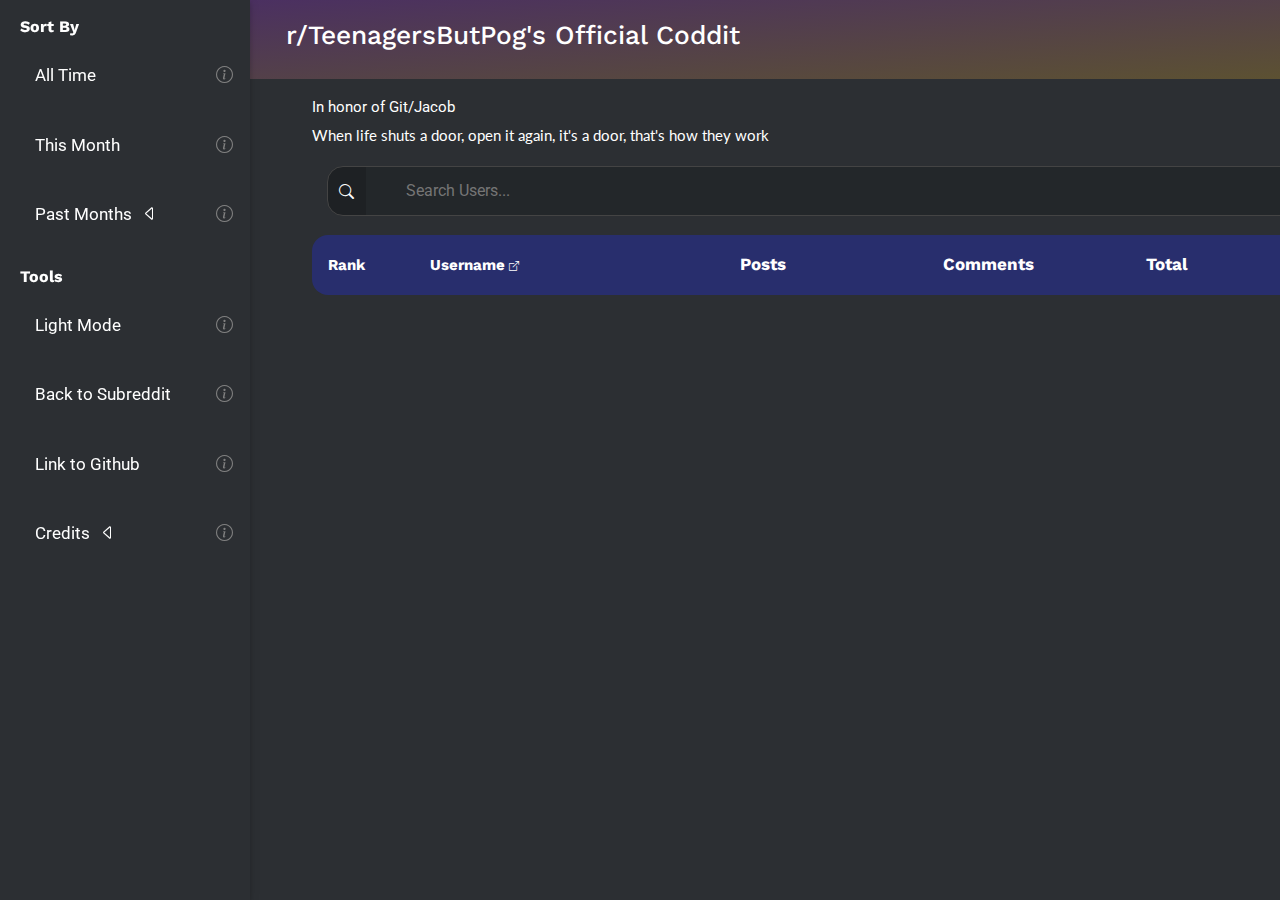
==== index.html @ 58b251c5 "Fixed search (hopefully)" ====
<!DOCTYPE html>
<html lang="en">

	<head>
		<!-- defines/initializes a bunch of nececary things -->
		<meta charset="utf-8">
		<meta name="viewport" content="width=device-width, initial-scale=1.0">
		<title>Tbp Coddit</title>
		<meta name="viewport" content="width=device-width, initial-scale=1">
		<link rel="icon" type="image/png" href="https://cdn.discordapp.com/attachments/742845528806522903/905083099505913886/communityIcon_tl264bd22xw71.png"/>
		<link rel="stylesheet" href="https://www.w3schools.com/w3css/4/w3.css">
		<link href="https://cdn.jsdelivr.net/npm/bootstrap@5.1.1/dist/css/bootstrap.min.css" rel="stylesheet">
		<link rel="stylesheet" href="https://cdnjs.cloudflare.com/ajax/libs/font-awesome/4.7.0/css/font-awesome.min.css">
		<link rel="stylesheet" href="https://cdn.jsdelivr.net/npm/bootstrap-icons@1.7.2/font/bootstrap-icons.css">
		<script src="https://cdn.jsdelivr.net/npm/bootstrap@5.1.1/dist/js/bootstrap.bundle.min.js"></script>
		<link rel="stylesheet" href="style.css">
		<script type="text/javascript" src="https://code.jquery.com/jquery-3.5.1.js"></script>
		<script type="text/javascript" src="script.js"></script>
		<link rel="preconnect" href="https://fonts.googleapis.com">
		<link rel="preconnect" href="https://fonts.gstatic.com" crossorigin>
		<link href="https://fonts.googleapis.com/css2?family=Work+Sans:wght@300&display=swap" rel="stylesheet">
		<link href="https://fonts.googleapis.com/css2?family=Roboto:wght@300&display=swap" rel="stylesheet">
		<link href="https://fonts.googleapis.com/css2?family=Lato:wght@300&display=swap" rel="stylesheet">
	</head>

	<body onload="start();">
		<!-- scroll to top button -->
		<button onclick="load(topFunction())" class="rounded-circle" id="backToTop" title="Go to top"><i class="bi bi-arrow-up"></i></button>
		<!-- navigation sidebar -->
		<div class="tab w3-sidebar w3-bar-block w3-collapse w3-card w3-animate-left" style="width:250px;" id="mySidebar">
			<button class="w3-bar-item w3-large w3-hide-large" id="closeBtn" onclick="w3_close()">Close &times;</button>
			<ul style="list-style-type:none;padding:0;margin:0;" id="menu">

				<!-- lists different datasets -->
				<li id="listheader"> <b>Sort By</b></li>
				<li>
					<!--for all time-->
					<button class="tablinks" onclick="load(getpage(page='all-time',n));">
						All Time
						<i style="color:grey;float:right;margin-right:1px" class="bi bi-info-circle" data-bs-toggle="tooltip" data-bs-placement="right" title="Data for all time"></i>
					</button>
				</li>
				<li>
					<!--for this month-->
					<button class="tablinks" onclick="load(getpage(page='data',n));">
						This Month
						<i style="color:grey;float:right;margin-right:1px" class="bi bi-info-circle" data-bs-toggle="tooltip" data-bs-placement="right" title="Data for the current month"></i>
					</button>
				</li>
				<li>
					<!--dropdown of older months-->
					<button class="tablinks" data-bs-toggle="collapse" data-bs-target="#olderSorts" id="OldData">
						Past Months
						<i style="color:grey;float:right;margin-right:1px" class="bi bi-info-circle" data-bs-toggle="tooltip" data-bs-placement="right" title="Data from previous months"></i>
						<i style="margin-left:5px;display:inline-block;" class="bi bi-caret-left"></i>
					</button>
				</li>
				
				<!-- lists data from older months -->
				<div id="olderSorts" class="collapse">
					<li>
						<!--for October 2021-->
						<button id="months" class="tablinks" onclick="load(getpage(page='October2021',n));">
							October 2021
							<i style="color:grey;float:right;margin-right:1px" class="bi bi-info-circle" data-bs-toggle="tooltip" data-bs-placement="right" title="Data from October 2021"></i>
						</button>
					</li>
					<li>
						<!--for November 2021-->
						<button id="months" class="tablinks" onclick="load(getpage(page='November2021',n));">
							November 2021
							<i style="color:grey;float:right;margin-right:1px" class="bi bi-info-circle" data-bs-toggle="tooltip" data-bs-placement="right" title="Due to technical problems data for November 2021 is inaccurate"></i>
						</button>
					</li>
					<li>
						<!--for December 2021-->
						<button id="months" class="tablinks" onclick="load(getpage(page='December2021',n));">
							December 2021
							<i style="color:grey;float:right;margin-right:1px" class="bi bi-info-circle" data-bs-toggle="tooltip" data-bs-placement="right" title="Due to technical problems data for December 2021 is inaccurate"></i>
						</button>
					</li>
					<li>
						<!--January 2022-->
						<button id="months" class="tablinks" onclick="load(getpage(page='January2022',n));">
							January 2022
							<i style="color:grey;float:right;margin-right:1px" class="bi bi-info-circle" data-bs-toggle="tooltip" data-bs-placement="right" title="Data from January 2022"></i>
						</button>
					</li>
					<li>
						<!--for February 2022-->
						<button id="months" class="tablinks" onclick="load(getpage(page='February2022',n));">
							February 2022
							<i style="color:grey;float:right;margin-right:1px" class="bi bi-info-circle" data-bs-toggle="tooltip" data-bs-placement="right" title="Data from February 2022"></i>
						</button>
					</li>
					<li>
						<!--for March 2022-->
						<button id="months" class="tablinks" onclick="load(getpage(page='March2022',n));">
							March 2022
							<i style="color:grey;float:right;margin-right:1px" class="bi bi-info-circle" data-bs-toggle="tooltip" data-bs-placement="right" title="Data from March 2022"></i>
						</button>
					</li>
					<li>
						<!--for April 2022-->
						<button id="months" class="tablinks" onclick="load(getpage(page='April2022',n));">
							April 2022
							<i style="color:grey;float:right;margin-right:1px" class="bi bi-info-circle" data-bs-toggle="tooltip" data-bs-placement="right" title="Data from April 2022"></i>
						</button>
					</li>
					<li>
						<!--for May 2022-->
						<button id="months" class="tablinks" onclick="load(getpage(page='May2022',n));">
							May 2022
							<i style="color:grey;float:right;margin-right:1px" class="bi bi-info-circle" data-bs-toggle="tooltip" data-bs-placement="right" title="Data from May 2022"></i>
						</button>
					</li>
					<li>
						<!--for June 2022-->
						<button id="months" class="tablinks" onclick="load(getpage(page='June2022',n));">
							June 2022
							<i style="color:grey;float:right;margin-right:1px" class="bi bi-info-circle" data-bs-toggle="tooltip" data-bs-placement="right" title="Data from June 2022"></i>
						</button>
					</li>
					<li>
						<!--for July 2022-->
						<button id="months" class="tablinks" onclick="load(getpage(page='July2022',n));">
							July 2022
							<i style="color:grey;float:right;margin-right:1px" class="bi bi-info-circle" data-bs-toggle="tooltip" data-bs-placement="right" title="Due to Isbo being stupid, this includes data from some of August 2022 as well"></i>
						</button>
					</li>
					<li>
						<!--for October 2022-->
						<button id="months" class="tablinks" onclick="load(getpage(page='October2022',n));">
							October 2022
							<i style="color:grey;float:right;margin-right:1px" class="bi bi-info-circle" data-bs-toggle="tooltip" data-bs-placement="right" title="Data from October 2022"></i>
						</button>
					</li>
					<li>
						<!--for November 2022-->
						<button id="months" class="tablinks" onclick="load(getpage(page='November2022',n));">
							November 2022
							<i style="color:grey;float:right;margin-right:1px" class="bi bi-info-circle" data-bs-toggle="tooltip" data-bs-placement="right" title="Data from November 2022"></i>
						</button>
					</li>
				</div>

				<!-- lists usefull buttons/links -->
				<li id="listheader"><b>Tools</b></i></li>
				<li>
					<!--for toggling light mode or dark mode-->
					<button class="tablinks" onclick="load(darkmode());w3_close()">
						<span id="theme">Light Mode</span>
						<i style="color:grey;float:right;margin-right:1px" class="bi bi-info-circle" data-bs-toggle="tooltip" data-bs-placement="right" title="Toggles light mode or dark mode"></i>
					</button>
				</li>
				<li>
					<!--link back to r/teenagersbutpog-->
					<a class="tablinks" href="https://www.reddit.com/r/teenagersbutpog" style="text-decoration: none;">
						Back to Subreddit
						<i style="color:grey;float:right;margin-right:1px" class="bi bi-info-circle" data-bs-toggle="tooltip" data-bs-placement="right" title="r/TeenagersButPog"></i>
					</a>
				</li>
				<li>
					<!--link to the github-->
					<a class="tablinks" href="https://github.com/Isbo2000/Coddit" style="text-decoration: none;">
						Link to Github
						<i style="color:grey;float:right;margin-right:1px" class="bi bi-info-circle" data-bs-toggle="tooltip" data-bs-placement="right" title="Isbo2000 ~ Coddit"></i>
					</a>
				</li>
				<li>
					<!--dropdown of credits-->
					<button class="tablinks" data-bs-toggle="collapse" data-bs-target="#creditlist" id="credits">
						Credits
						<i style="color:grey;float:right;margin-right:1px" class="bi bi-info-circle" data-bs-toggle="tooltip" data-bs-placement="right" title="because crediting people is nice"></i>
						<i style="margin-left:5px;display:inline-block;" class="bi bi-caret-left"></i>
					</button>
				</li>

				<!-- lists creddits for main contributors and whatnot -->
				<div id="creditlist" class="collapse">
					<li>
						<!--Git/Jacob-->
						<a id="credit" class="tablinks" href="https://www.reddit.com/user/git-commit-die/" style="text-decoration: none;">
							Git/Jacob
							<i style="color:grey;float:right;margin-right:1px" class="bi bi-info-circle" data-bs-toggle="tooltip" data-bs-placement="right" title="Made the original coddit and basically started the whole thing"></i>
						</a>
					</li>
					<li>
						<!--abe-->
						<a id="credit" class="tablinks" href="https://www.reddit.com/user/-i-hate-this-place-/" style="text-decoration: none;">
							Abe
							<i style="color:grey;float:right;margin-right:1px" class="bi bi-info-circle" data-bs-toggle="tooltip" data-bs-placement="right" title="Remade coddit based off of Git/Jacob's original one"></i>
						</a>
					</li>
					<li>
						<!--dimi-->
						<a id="credit" class="tablinks" href="https://www.reddit.com/user/Dimittrikov1995/" style="text-decoration: none;">
							Dimittrikov
							<i style="color:grey;float:right;margin-right:1px" class="bi bi-info-circle" data-bs-toggle="tooltip" data-bs-placement="right" title="Took over from Abe and developed most of the current one"></i>
						</a>
					</li>
					<li>
						<!--daniel-->
						<a id="credit" class="tablinks" href="https://www.reddit.com/user/Daniel_R013/" style="text-decoration: none;">
							Daniel_R013
							<i style="color:grey;float:right;margin-right:1px" class="bi bi-info-circle" data-bs-toggle="tooltip" data-bs-placement="right" title="Developed most of the current look"></i>
						</a>
					</li>
					<li>
						<!--isbo-->
						<a id="credit" class="tablinks" href="https://www.reddit.com/user/Isbo2000/" style="text-decoration: none;">
							Isbo2000
							<i style="color:grey;float:right;margin-right:1px" class="bi bi-info-circle" data-bs-toggle="tooltip" data-bs-placement="right" title="Currently maintaining and hosting it"></i>
						</a>
					</li>
				</div>

			</ul>
		</div>

		<!-- main part of page -->
		<div id="main">

			<!-- title bar -->
			<div class="w3-main" style="margin-left:250px;" id="title">
				<div id="titleteal">
					<!-- displays open navigation sidebar button on smaller screens -->
					<button id="openNav" class=" w3-xlarge w3-hide-large" onclick="w3_open()"><i class="bi bi-list"></i></button>
					<!-- displays short or long title depending on screen size-->
					<div class="w3-container" id="dropdownandtitle">
						<h1 class="w3-animate-top" id="longTitle">r/TeenagersButPog's Official Coddit</h1>
						<h1 class="w3-animate-top" id="shortTitle">r/tbp's Official Coddit</h1>
					</div>
				</div>
				<!-- displays current month and sort method -->
				<p id="disp-p-s" style="margin:5px;"></p>
			</div>

			<!-- data table -->
			<div class="tabcontent">
				<table id="user_data">
					<tr>
						<!-- splash text -->
						<p id="git" >In honor of Git/Jacob</p>
						<p id="help" ></p>
						<!-- search bar -->
						<td colspan="5">
							<div class="input-group" id="group">
								<div onclick="entsearch()" id="searchIcon" class="text-center"><i class="bi bi-search"></i></div>
								<input type="text" id="searchtable" placeholder="Search Users..." title="Type a user">
							</div>
						</td>
					</tr>
					<!-- table headers -->
					<tr>
						<th id="ltheader" style="width: 10%">Rank</th>
						<th style="width: 30%"><a id="tbhd" href="https://www.reddit.com/users/">Username <i class="extlink bi bi-box-arrow-up-right" id="out"></i></a></th>
						<th style="width: 20%"><button onclick="load(sortpage(n=1));" id="sort">Posts</button></a></th>
						<th style="width: 20%"><button onclick="load(sortpage(n=2));" id="sort">Comments</button></a></th>
						<th id="rtheader" style="width: 20%"><button onclick="load(sortpage(n=0));" id="sort">Total</button></a></th>
					</tr>
				</table>
			</div>
			<!-- displays when there are no results from search -->
			<p id="NoResults">Whoops, Doesn't look like anyone goes by that name ):<br>Try again!<br><small>psst! check your spelling...</small></p>
		</div>

	</body>
</html>
---- style.css ----
body {
	transition: all 0.2s ease;
	background-color: #2C2F33;
	color: white;
	font-family: "Roboto";
	cursor: progress;
}

#help {
	font-family: "Lato";
}

::selection {
    background-color: rgb(147, 184, 231, 0.5);
    color: #fff;
}

/*** Mozilla based browsers ***/
::-moz-selection {
    background-color: rgb(147, 184, 231, 0.5);
    color: #fff;
}

/***For Other Browsers ***/
::-o-selection {
    background-color: rgb(147, 184, 231, 0.5);
    color: #fff;
}

::-ms-selection {
    background-color: rgb(147, 184, 231, 0.5);
    color: #fff;
}

/*** For Webkit ***/
::-webkit-selection {
    background-color: rgba(147, 183, 231, 0.5);
    color: #fff;
}

#NoResults {
	display:none;
}

h1 {
	font:bold;
	font-size:175%;
}

table {
	margin-left: 250px;
	width:100%;

	/* The original background color of the table, directly below, is the new background color. Uncomment what's below and follow the next comment to revert.*/
	/* background-color: #7db6fe; */

	color: white;
	align-tracks: center;

	/* This is the border. It looks more sleek and modern without a border. If you want to revert, uncomment the line below, and comment out or delete the border: none; line */
	/* border: 1px solid black */

	border: none;

}

h1, #listheader {
	font-family: "Work Sans";
}

#NoResults {
	margin-left: 300px;
	margin-top: 3%;
	width:100%;

	color: white;
	align-tracks: center;

	border: none;
	font-size: larger;
}
table a {
    text-decoration: none;
    color: white;
	cursor: progress;
}

table a:hover {
    color: rgb(93, 93, 255);
}

.extlink {
	font-size: x-small;
}

tr:hover {
	background-color: #1e2124;
}

table tr:nth-child(1):hover {
	background-color:transparent;
}
table tr:nth-child(2):hover {
	background-color:transparent;
}

/**/
table #sort:hover {color: rgb(93, 93, 255);}
#sort {
	display: block;
	background-color: transparent;
	color: white;
	border: none;
	outline: none;
	text-align: left;
	cursor: progress;
	font-size: 17px;
	transition: all 0.3s ease;
}
.dark-mode #sort {
	color: black;
	border-right: none;
}
/**/

/* This is an HTML element added by the addition of the Bootstrap 5 CDN framework for the front end, go to the HTML page to revert. */
small {
	color: grey;
}

th, td {

	border: none;
	padding: 10px 7px 7px 10px;
}

td {
	padding-left: 15px;
}

th {
	padding: 16px;
	background-color:#232ea780;
	color:white;
	font-family: "Work Sans";
}

#ltheader {
	border-bottom-left-radius: 16px;
	border-top-left-radius: 16px;
}

#rtheader {
	border-bottom-right-radius: 16px;
	border-top-right-radius: 16px;
}

table {
	margin-left: 300px;
}

#tbhd {
	cursor: progress;
}

/* All below this comment is new references to new objects in the HTML file */
/* To revert, delete everything below */

.dropdown {
	width: 10%;
	float:right;
}

#listheader {
	margin-left: 5px;
	padding: 2px;
	font-size:medium;
}

#user_data {
	width: 90%;
}

/***/

#OldMonths[aria-expanded=true] .bi-caret-left {
	transition: .3s transform ease-in-out;
	transform: rotate(-90deg);
}

#months {
	padding-left: 60px;
}

#OldYears[aria-expanded=true] .bi-caret-left {
	transition: .3s transform ease-in-out;
	transform: rotate(-90deg);
}

#years {
	padding-left: 60px;
}

#credits[aria-expanded=true] .bi-caret-left {
	transition: .3s transform ease-in-out;
	transform: rotate(-90deg);
}

#credit {
	padding-left: 60px;
}

.tab {
	float: left;
	width: 20%;
	transition: all 0.3s ease;
	background-color: #2C2F33;
	color: white;
}

.tab button {
	display: block;
	background-color: inherit;
	color: white;
	padding: 22px 16px;
	width: 100%;
	border: none;
	outline: none;
	text-align: left;
	cursor: progress;
	font-size: 17px;
	transition: all 0.3s ease;
	padding-left: 35px;
}

.tab a {
	display: block;
	background-color: inherit;
	color: white;
	padding: 22px 16px;
	width: 100%;
	border: none;
	outline: none;
	text-align: left;
	cursor: progress;
	font-size: 17px;
	transition: all 0.3s ease;
	padding-left: 35px;
}

.tab button:hover {
	background-color: #23272A;
	transition: all 0.3s ease;
}

.tab a:hover {
	background-color: #23272A;
	transition: all 0.3s ease;
}

.tab button.active {
	background-color: rgb(212, 212, 212);
	transition: all 0.3s ease;
}

.tabcontent {
	float: left;
	padding: 12px;
	width: 90%;
	height: 100%;
	transition: all 0.3s ease;
}

#help {
	margin-left: 300px;
	width:70%;
	margin-top:5px;
	float:left;
	margin-bottom:5px;
}

#git {
	margin-left: 300px;
	width:70%;
	margin-top:0px;
	float:left;
	margin-bottom:0px;
}

.panel {
	padding: 0 18px;
	display: none;
	background-color: white;
	overflow: hidden;
}

#searchtable {
	margin-top: 5px;
	width: 96%;
	font-size: 16px;
	padding: 12px 20px 12px 40px;
	margin-bottom: 12px;
	outline: none;
	border-bottom-right-radius: 16px;
	border-top-right-radius: 16px;
	border: 1px solid rgb(68, 68, 68);
	border-left: none;
	color: white;
	transition: all 0.5s ease;
	background-color: #23272A;
	cursor: progress;
}

#searchtable:focus {
	border: 1px solid #5865F2;
	border-left: none;
	outline: none;
	box-shadow: none;
}

#searchIcon {
	margin-top: 5px;
	padding: 14px 0px 0px 0px;
	height:50px;
	width:4%;
	background-color:#1e2124;
	border-bottom-left-radius: 16px;
	border-top-left-radius: 16px;
	transition: all 0.5s ease;
	border: 1px solid rgb(68, 68, 68);
	cursor: progress;
}

.dropdown-menu {
	background-color: #23272A;
	color: white;
}

.dropdown-menu a:hover {
	transition: all 0.3s ease;
}

#listheader {
	padding-left: 15px;
	padding-top: 15px;
}

#dropdownbtn {
	background-color: transparent;
	border: none;
	height: 100%;
	margin-left:10%;
}

#navigation {
	top:0;
	margin:0;
	position:sticky;
	display:none
}

#closebtn {
	display:none;
}

#titleteal {
	/* background-image: linear-gradient(to bottom right, rgb(160, 68, 235), rgb(153, 115, 1)); */
	background-image: linear-gradient(to bottom right, rgb(75, 48, 97), rgb(92, 81, 50));
	display: flex;
	padding:20px;
}

#dropdownandtitle {
	display: flex;
	flex: 1;
}

#openNav {
	background-color: transparent;
	border: none;
	padding: 5px;
}

#openNav:hover {
	background-color: #272a2e80;
}

#closeBtn {
	text-align:center;
	border:none;
	border-bottom:1px solid gray;
	padding: 5px;
}

#backToTop {
	display: none;
	position: fixed;
	bottom: 20px;
	right: 30px;
	z-index: 99;
	font-size: 18px;
	border: none;
	outline: none;
	background-color: rgb(214, 119, 119);
	color: white;
	cursor: pointer;
	padding: 15px;
	border-radius: 4px;
  }
  
#backToTop:hover {
	background-color: #555;
}

@media screen and (max-width: 991px) {
	body {
		margin: 0;
	}
	h2, h3, h4, h5, h6 {
		font-size: 3.5vw;
	}
	h1 {
		top: 20%;
	}
	.tab {
		display:none;
		font-size: 2.5vw;
		width:25%;
		height: 100%;
	}
	.tabcontent {
		margin-left: 10px;
		margin-right: 10px;
		font-size: 2.5vw;
		width: 80%;
	}
	#sort {
		margin-left: 10px;
		margin-right: 10px;
		font-size: 2.5vw;
		width: 80%;
	}
	#alltabcontent {
		width: 80%;
	}
	#closebtn {
		display:block;
		background-color: rgba(121, 32, 32, 0.5);
	}
	#closebtn:hover {
		background-color: rgba(78, 20, 20, 0.5);
	}
	#titleteal {
		padding-bottom: 5px;
		padding: 10px;
	}
	table {
		margin-left: 0;
	}
	#ltheader {
		margin-left: 10px;
	}
	#rtheader {
		margin-right: 10px;
	}
	#infodropdown {
		display: none;
	}
	#out {
		display: none;
	}
	#searchIcon {
		width:20%
	}
	#searchtable {
		width:80%
	}
	#NoResults {
		font-size: 3.5vw;
		margin-left: 0;
	}
	#help {
		float: left;
		margin-left: 5px;
	}
	#git {
		float: left;
		margin-left: 5px;
	}
}

#longTitle {
	display: inline;
 }

#shortTitle {
	display: none;
}

@media screen and (max-width: 555px) {
	#longTitle {
		display:none;
	}
	#shortTitle {
		display:inline;
	}
	.tabcontent {
		margin-left: 0px;
		width:70%;
	}
	th {
		padding-left:5px;
		padding-right:5px;
		width: 10%;
	}
	td {
		padding-left:5px;
		padding-right:0px;
		width:10%;
	}
	#user_data {
		width:60%;
	}
}

@media screen and (max-width: 1250px) {
	.tab {
		width:25%;
	}
	#searchIcon {
		width:10%
	}
	#searchtable {
		width:90%
	}
}

/*@media screen and (min-width: 991px) {
	.tab {
		display:none;
		width: 25%;
		height: 100%;
	}
	.tabcontent {
		margin-left:200px;
	}
	#titleteal {
		padding: 15px;
	}
}*/

/********************/
.load {
	cursor: default;
}
.load .main {
	cursor: default;
}
.load table a {
	cursor: pointer;
}
.load #sort {
	cursor: pointer;
}
.load #tbhd {
	cursor: pointer;
}
.load .tab button {
	cursor: pointer;
}
.load .tab a {
	cursor: pointer;
}
.load #backtotop {
	cursor: pointer;
}
.load #searchtable {
	cursor: text;
}
.load #searchIcon {
	cursor: pointer;
}
.load .tabcontent {
	cursor: default;
}

/********************/
.dark-mode {
	background-color: white;
	color: black;
	transition: all 0.3s ease;
}

.dark-mode .dropdown-menu {
	background-color: white;
	color: black;
}

.dark-mode .dropdown-menu a {
	color: black;
}

.dark-mode .dropdown-menu a:hover {
	background-color: #ccc;
	transition: all 0.3s ease;
}

.dark-mode .tab {
	background-color: #f1f1f1;
	color: black;
	border-right: none;
}

.dark-mode .tab button {
	color: black;
}

.dark-mode .tab button:hover {
	background-color: #ddd;
	color: black;
}

.dark-mode .tab a {
	color: black;
}

.dark-mode .tab a:hover {
	background-color: #ddd;
	color: black;
}

.dark-mode .tab button.active {
	background-color: #ccc;
	color: black;
}

.dark-mode th {
	color: black;
}

.dark-mode tr:hover {
	background-color: #d6e0ee;
}

.dark-mode td {
	color: black;
}

.dark-mode small {
	color: rgba(255, 255, 255, 0.5);
}

.dark-mode .panel {
	background-color: transparent;
	color: black;
}

.dark-mode #dropdownbtn {
	/*background-image: linear-gradient(to bottom right, #1e3e64, #092846);*/
	background-color: transparent;
}

.dark-mode #titleteal {
	background-image: linear-gradient(to bottom right, rgb(181, 106, 242), rgb(255, 190, 0));
	color: black;
}

.dark-mode #searchtable {
	background-color: transparent;
	border: 1px solid rgb(192, 192, 192);
	color: black;
	border-left: none;
	transition: all 0.5s ease;
}

.dark-mode #searchtable:focus {
	border: 1px solid #5865F2;
	border-left: none;
}

.dark-mode #searchIcon {
	background-color: #ccc;
	border: 1px solid rgb(68, 68, 68);
	border-right: none;
	color: black;
	transition: all 0.5s ease;
}

.dark-mode a {
	color: #0000EE;
}

.dark-mode table a {
    text-decoration: none;
    color: black;
}

.dark-mode table a:hover {
    color: #0000EE;
}
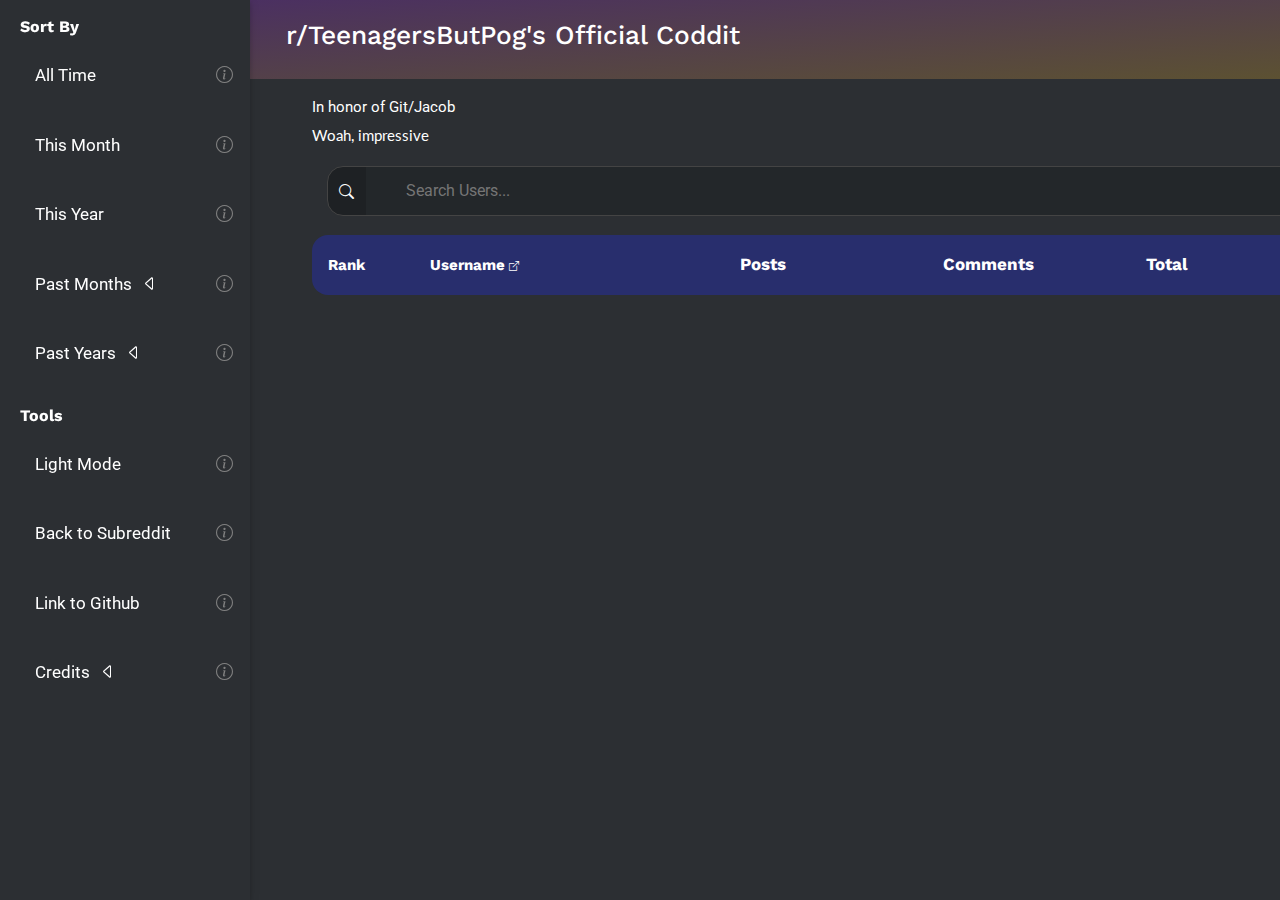
==== commit 0e887150: "Merge pull request #27 from Isbo2000/main" ====
--- a/index.html
+++ b/index.html
@@ -48,8 +48,15 @@
 					</button>
 				</li>
 				<li>
+					<!--for this year-->
+					<button class="tablinks" onclick="">
+						This Year
+						<i style="color:grey;float:right;margin-right:1px" class="bi bi-info-circle" data-bs-toggle="tooltip" data-bs-placement="right" title="Data for the current year"></i>
+					</button>
+				</li>
+				<li>
 					<!--dropdown of older months-->
-					<button class="tablinks" data-bs-toggle="collapse" data-bs-target="#olderSorts" id="OldData">
+					<button class="tablinks" data-bs-toggle="collapse" data-bs-target="#olderMonths" id="OldMonths">
 						Past Months
 						<i style="color:grey;float:right;margin-right:1px" class="bi bi-info-circle" data-bs-toggle="tooltip" data-bs-placement="right" title="Data from previous months"></i>
 						<i style="margin-left:5px;display:inline-block;" class="bi bi-caret-left"></i>
@@ -57,7 +64,7 @@
 				</li>
 				
 				<!-- lists data from older months -->
-				<div id="olderSorts" class="collapse">
+				<div id="olderMonths" class="collapse">
 					<li>
 						<!--for October 2021-->
 						<button id="months" class="tablinks" onclick="load(getpage(page='October2021',n));">
@@ -140,6 +147,33 @@
 						<button id="months" class="tablinks" onclick="load(getpage(page='November2022',n));">
 							November 2022
 							<i style="color:grey;float:right;margin-right:1px" class="bi bi-info-circle" data-bs-toggle="tooltip" data-bs-placement="right" title="Data from November 2022"></i>
+						</button>
+					</li>
+				</div>
+
+				<li>
+					<!--dropdown of older years-->
+					<button class="tablinks" data-bs-toggle="collapse" data-bs-target="#olderYears" id="OldYears">
+						Past Years
+						<i style="color:grey;float:right;margin-right:1px" class="bi bi-info-circle" data-bs-toggle="tooltip" data-bs-placement="right" title="Data from previous years"></i>
+						<i style="margin-left:5px;display:inline-block;" class="bi bi-caret-left"></i>
+					</button>
+				</li>
+
+				<!-- lists data from older years -->
+				<div id="olderYears" class="collapse">
+					<li>
+						<!--for 2021-->
+						<button id="years" class="tablinks" onclick="">
+							2021
+							<i style="color:grey;float:right;margin-right:1px" class="bi bi-info-circle" data-bs-toggle="tooltip" data-bs-placement="right" title="Due to technical problems data for 2021 is inaccurate"></i>
+						</button>
+					</li>
+					<li>
+						<!--for 2022-->
+						<button id="years" class="tablinks" onclick="">
+							2022
+							<i style="color:grey;float:right;margin-right:1px" class="bi bi-info-circle" data-bs-toggle="tooltip" data-bs-placement="right" title="Due to technical problems data for 2022 is inaccurate"></i>
 						</button>
 					</li>
 				</div>
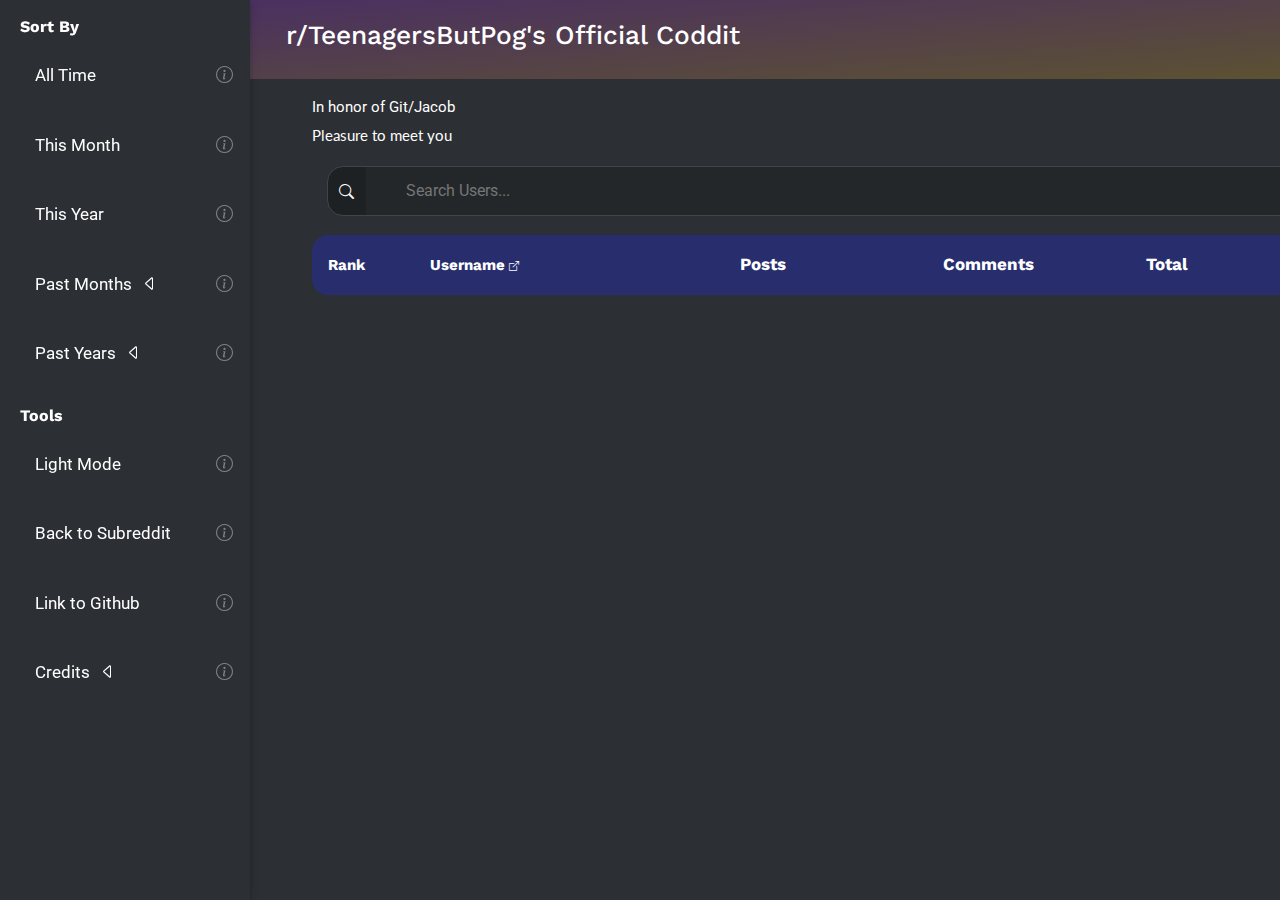
==== commit 2e999079: "yearly data" ====
--- a/index.html
+++ b/index.html
@@ -35,21 +35,21 @@
 				<li id="listheader"> <b>Sort By</b></li>
 				<li>
 					<!--for all time-->
-					<button class="tablinks" onclick="load(getpage(page='all-time',n));">
+					<button class="tablinks" onclick="load(getpage(page='All Time',n));">
 						All Time
 						<i style="color:grey;float:right;margin-right:1px" class="bi bi-info-circle" data-bs-toggle="tooltip" data-bs-placement="right" title="Data for all time"></i>
 					</button>
 				</li>
 				<li>
 					<!--for this month-->
-					<button class="tablinks" onclick="load(getpage(page='data',n));">
+					<button class="tablinks" onclick="load(getpage(page='This Month',n));">
 						This Month
 						<i style="color:grey;float:right;margin-right:1px" class="bi bi-info-circle" data-bs-toggle="tooltip" data-bs-placement="right" title="Data for the current month"></i>
 					</button>
 				</li>
 				<li>
 					<!--for this year-->
-					<button class="tablinks" onclick="">
+					<button class="tablinks" onclick="load(getpage(page='This Year',n));">
 						This Year
 						<i style="color:grey;float:right;margin-right:1px" class="bi bi-info-circle" data-bs-toggle="tooltip" data-bs-placement="right" title="Data for the current year"></i>
 					</button>
@@ -164,14 +164,14 @@
 				<div id="olderYears" class="collapse">
 					<li>
 						<!--for 2021-->
-						<button id="years" class="tablinks" onclick="">
+						<button id="years" class="tablinks" onclick="load(getpage(page='2021',n));">
 							2021
 							<i style="color:grey;float:right;margin-right:1px" class="bi bi-info-circle" data-bs-toggle="tooltip" data-bs-placement="right" title="Due to technical problems data for 2021 is inaccurate"></i>
 						</button>
 					</li>
 					<li>
 						<!--for 2022-->
-						<button id="years" class="tablinks" onclick="">
+						<button id="years" class="tablinks" onclick="load(getpage(page='2022',n));">
 							2022
 							<i style="color:grey;float:right;margin-right:1px" class="bi bi-info-circle" data-bs-toggle="tooltip" data-bs-placement="right" title="Due to technical problems data for 2022 is inaccurate"></i>
 						</button>
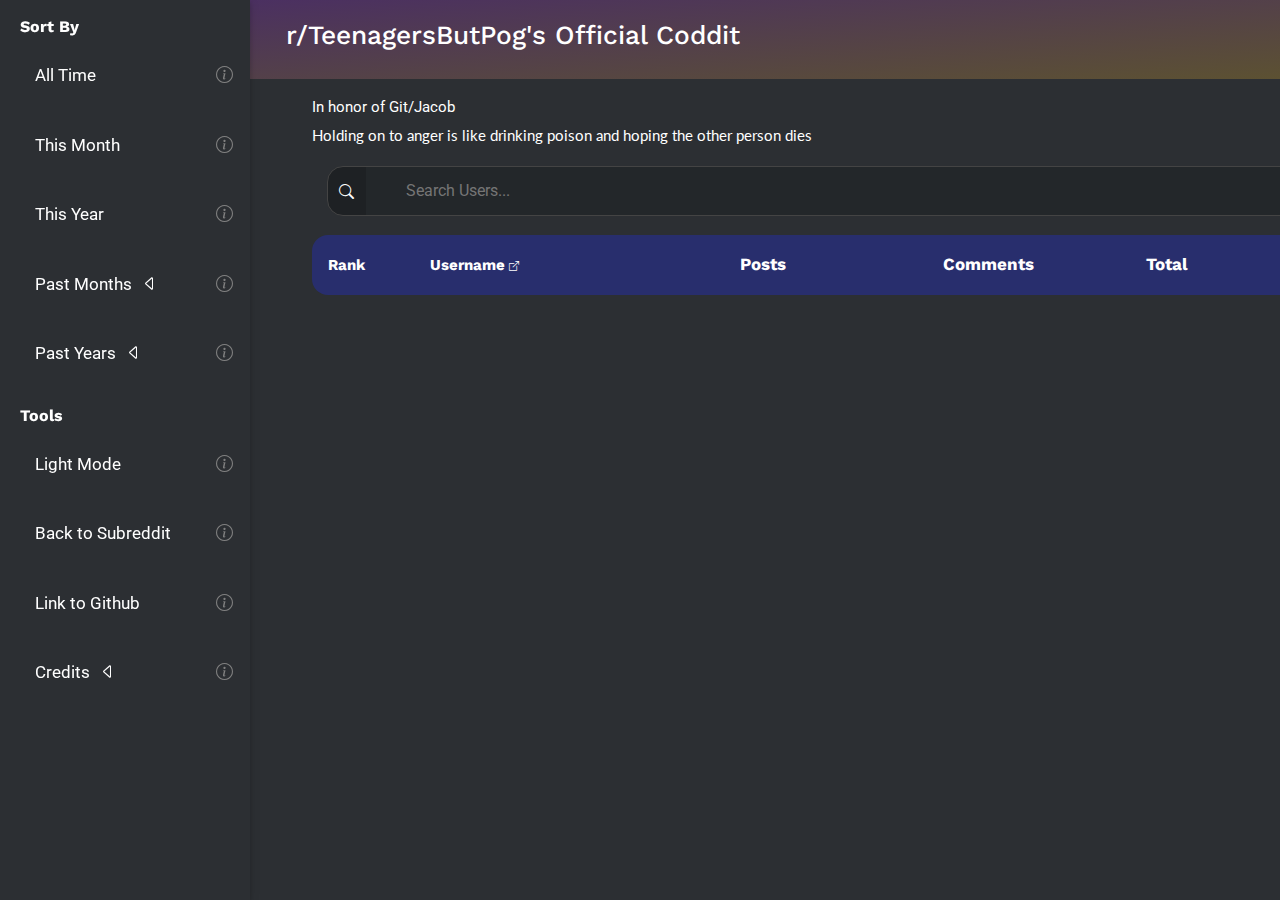
==== commit d5e32bac: "yearly stuff" ====
--- a/index.html
+++ b/index.html
@@ -149,6 +149,13 @@
 							<i style="color:grey;float:right;margin-right:1px" class="bi bi-info-circle" data-bs-toggle="tooltip" data-bs-placement="right" title="Data from November 2022"></i>
 						</button>
 					</li>
+					<li>
+						<!--for December 2022-->
+						<button id="months" class="tablinks" onclick="load(getpage(page='December2022',n));">
+							December 2022
+							<i style="color:grey;float:right;margin-right:1px" class="bi bi-info-circle" data-bs-toggle="tooltip" data-bs-placement="right" title="Data from December 2022"></i>
+						</button>
+					</li>
 				</div>
 
 				<li>
@@ -166,14 +173,14 @@
 						<!--for 2021-->
 						<button id="years" class="tablinks" onclick="load(getpage(page='2021',n));">
 							2021
-							<i style="color:grey;float:right;margin-right:1px" class="bi bi-info-circle" data-bs-toggle="tooltip" data-bs-placement="right" title="Due to technical problems data for 2021 is inaccurate"></i>
+							<i style="color:grey;float:right;margin-right:1px" class="bi bi-info-circle" data-bs-toggle="tooltip" data-bs-placement="right" title="Due to coddit not running the whole year data from 2021 is incomplete"></i>
 						</button>
 					</li>
 					<li>
 						<!--for 2022-->
 						<button id="years" class="tablinks" onclick="load(getpage(page='2022',n));">
 							2022
-							<i style="color:grey;float:right;margin-right:1px" class="bi bi-info-circle" data-bs-toggle="tooltip" data-bs-placement="right" title="Due to technical problems data for 2022 is inaccurate"></i>
+							<i style="color:grey;float:right;margin-right:1px" class="bi bi-info-circle" data-bs-toggle="tooltip" data-bs-placement="right" title="Due to coddit not running the whole year data from 2022 is incomplete"></i>
 						</button>
 					</li>
 				</div>
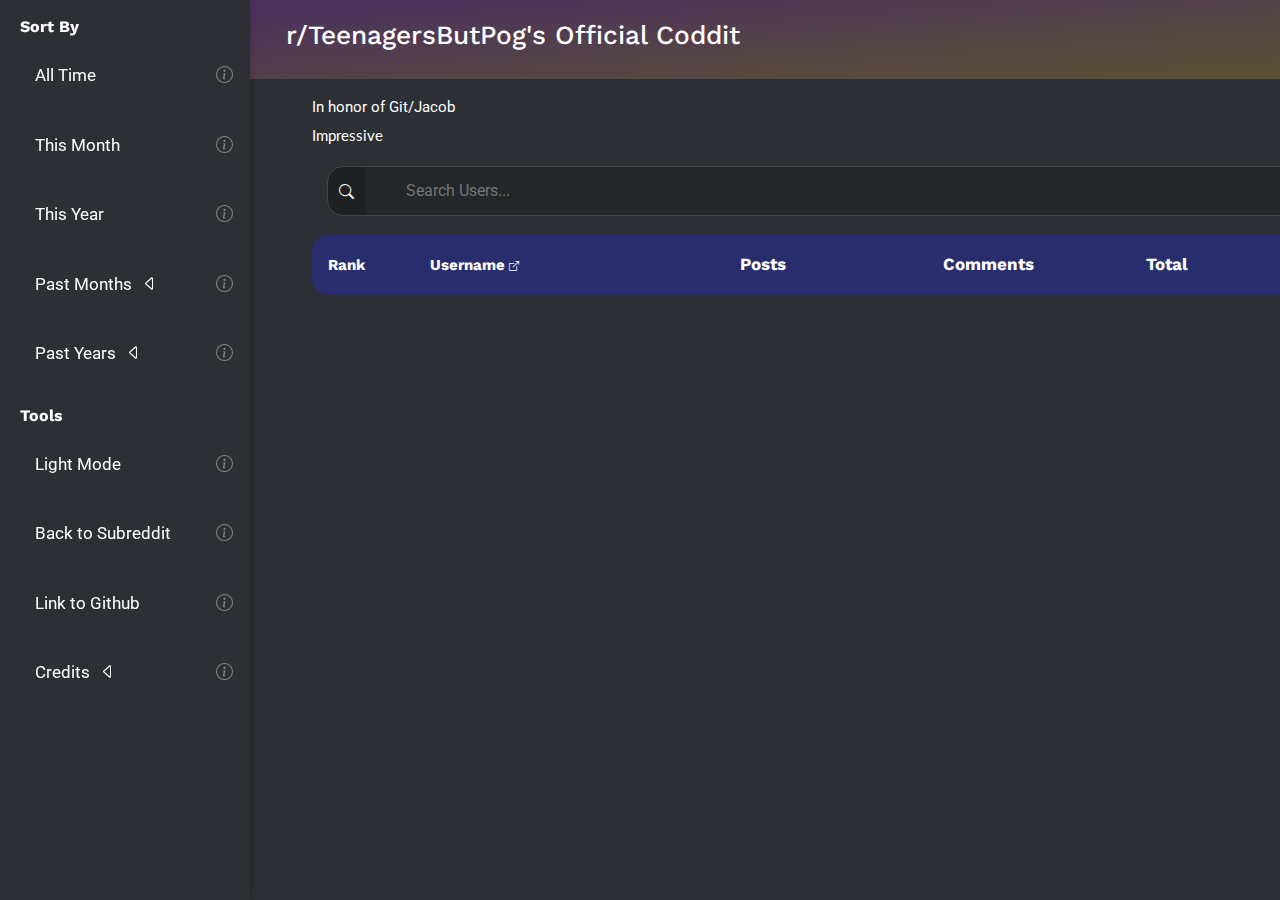
==== commit 32a3ed3c: "Febuary 2023 reset" ====
--- a/index.html
+++ b/index.html
@@ -154,6 +154,13 @@
 						<button id="months" class="tablinks" onclick="load(getpage(page='December2022',n));">
 							December 2022
 							<i style="color:grey;float:right;margin-right:1px" class="bi bi-info-circle" data-bs-toggle="tooltip" data-bs-placement="right" title="Data from December 2022"></i>
+						</button>
+					</li>
+					<li>
+						<!--for January 2023-->
+						<button id="months" class="tablinks" onclick="load(getpage(page='January2023',n));">
+							January 2023
+							<i style="color:grey;float:right;margin-right:1px" class="bi bi-info-circle" data-bs-toggle="tooltip" data-bs-placement="right" title="Data from January 2023"></i>
 						</button>
 					</li>
 				</div>
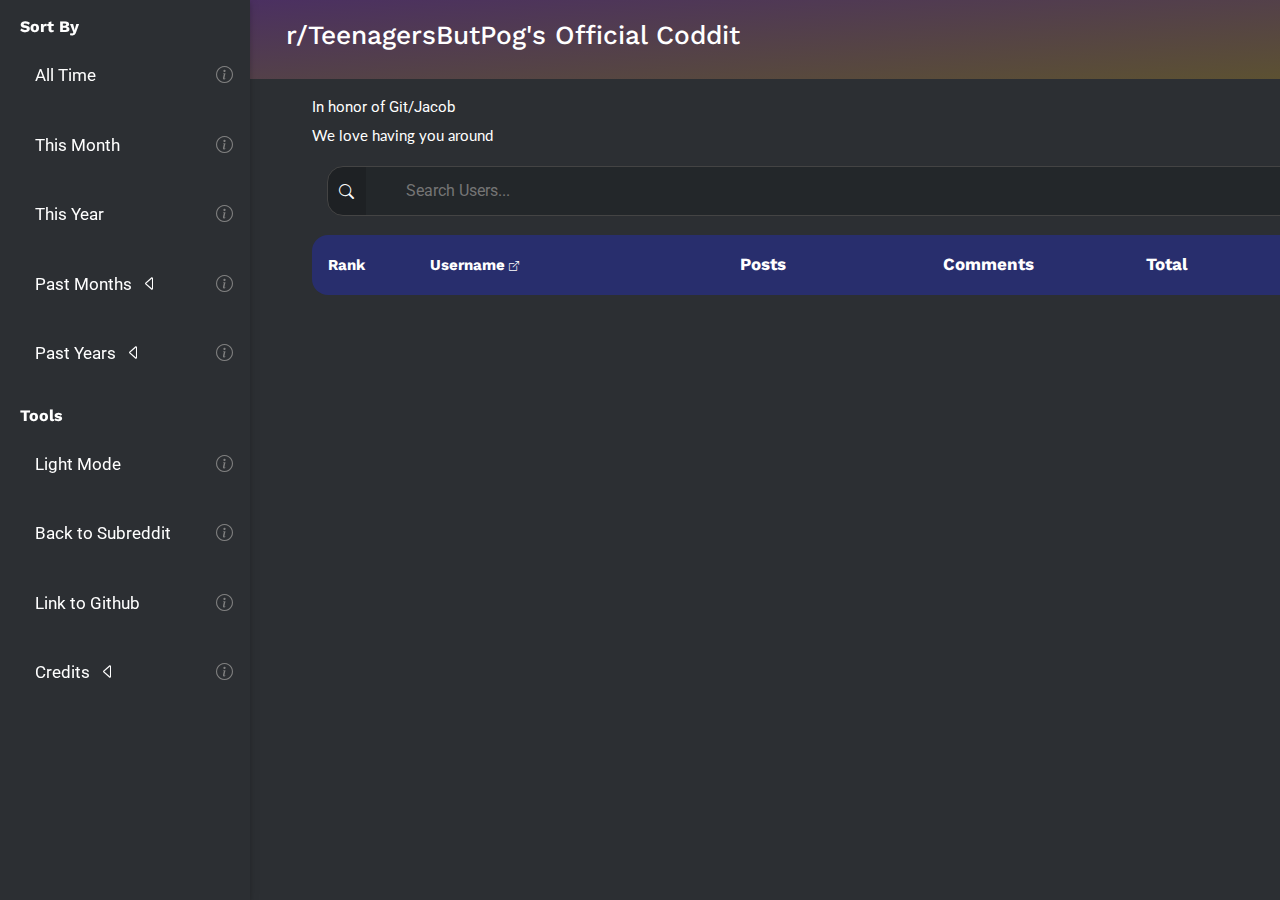
==== commit bb5f814e: "March 2023 reset" ====
--- a/index.html
+++ b/index.html
@@ -161,6 +161,13 @@
 						<button id="months" class="tablinks" onclick="load(getpage(page='January2023',n));">
 							January 2023
 							<i style="color:grey;float:right;margin-right:1px" class="bi bi-info-circle" data-bs-toggle="tooltip" data-bs-placement="right" title="Data from January 2023"></i>
+						</button>
+					</li>
+					<li>
+						<!--for February 2023-->
+						<button id="months" class="tablinks" onclick="load(getpage(page='February2023',n));">
+							February 2023
+							<i style="color:grey;float:right;margin-right:1px" class="bi bi-info-circle" data-bs-toggle="tooltip" data-bs-placement="right" title="Data from February 2023"></i>
 						</button>
 					</li>
 				</div>
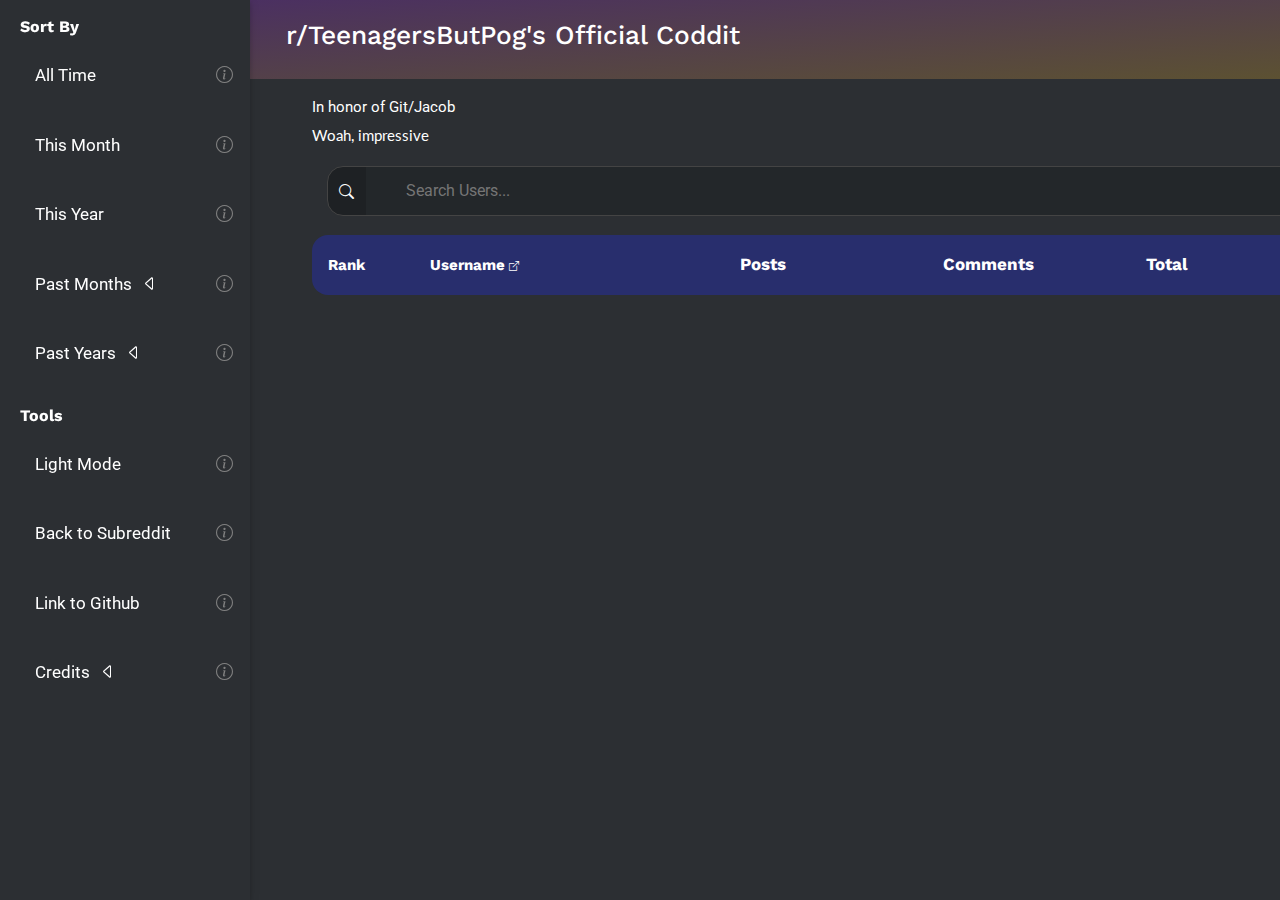
==== commit 3c254b1a: "April 2023 reset" ====
--- a/index.html
+++ b/index.html
@@ -168,6 +168,13 @@
 						<button id="months" class="tablinks" onclick="load(getpage(page='February2023',n));">
 							February 2023
 							<i style="color:grey;float:right;margin-right:1px" class="bi bi-info-circle" data-bs-toggle="tooltip" data-bs-placement="right" title="Data from February 2023"></i>
+						</button>
+					</li>
+					<li>
+						<!--for March 2023-->
+						<button id="months" class="tablinks" onclick="load(getpage(page='March2023',n));">
+							March 2023
+							<i style="color:grey;float:right;margin-right:1px" class="bi bi-info-circle" data-bs-toggle="tooltip" data-bs-placement="right" title="Data from March 2023"></i>
 						</button>
 					</li>
 				</div>
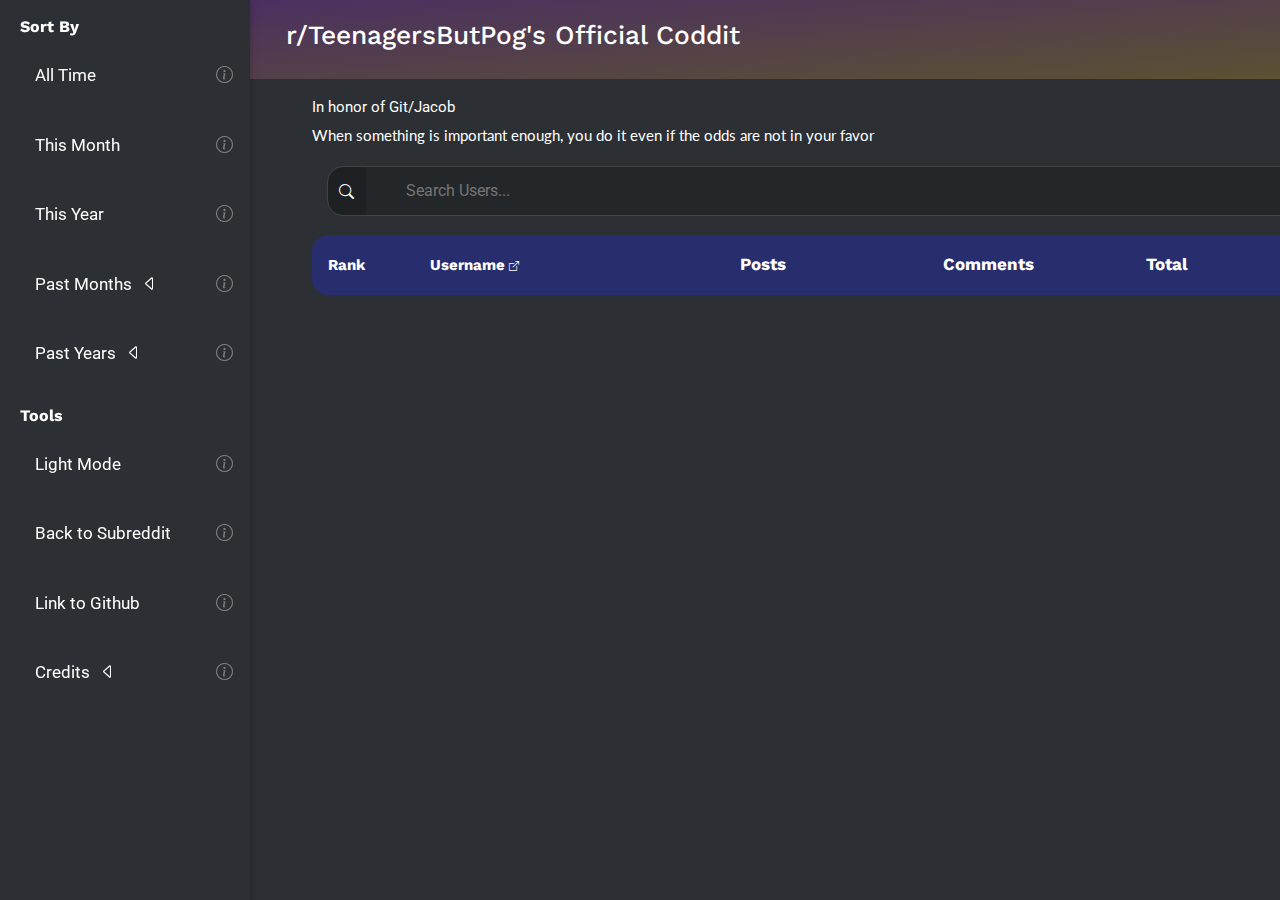
==== commit 643bd156: "removed docs folder" ====
--- a/index.html
+++ b/index.html
@@ -15,6 +15,7 @@
 		<script src="https://cdn.jsdelivr.net/npm/bootstrap@5.1.1/dist/js/bootstrap.bundle.min.js"></script>
 		<link rel="stylesheet" href="style.css">
 		<script type="text/javascript" src="https://code.jquery.com/jquery-3.5.1.js"></script>
+		<script type="text/javascript" src="data.js"></script>
 		<script type="text/javascript" src="script.js"></script>
 		<link rel="preconnect" href="https://fonts.googleapis.com">
 		<link rel="preconnect" href="https://fonts.gstatic.com" crossorigin>
@@ -64,120 +65,7 @@
 				</li>
 				
 				<!-- lists data from older months -->
-				<div id="olderMonths" class="collapse">
-					<li>
-						<!--for October 2021-->
-						<button id="months" class="tablinks" onclick="load(getpage(page='October2021',n));">
-							October 2021
-							<i style="color:grey;float:right;margin-right:1px" class="bi bi-info-circle" data-bs-toggle="tooltip" data-bs-placement="right" title="Data from October 2021"></i>
-						</button>
-					</li>
-					<li>
-						<!--for November 2021-->
-						<button id="months" class="tablinks" onclick="load(getpage(page='November2021',n));">
-							November 2021
-							<i style="color:grey;float:right;margin-right:1px" class="bi bi-info-circle" data-bs-toggle="tooltip" data-bs-placement="right" title="Due to technical problems data for November 2021 is inaccurate"></i>
-						</button>
-					</li>
-					<li>
-						<!--for December 2021-->
-						<button id="months" class="tablinks" onclick="load(getpage(page='December2021',n));">
-							December 2021
-							<i style="color:grey;float:right;margin-right:1px" class="bi bi-info-circle" data-bs-toggle="tooltip" data-bs-placement="right" title="Due to technical problems data for December 2021 is inaccurate"></i>
-						</button>
-					</li>
-					<li>
-						<!--January 2022-->
-						<button id="months" class="tablinks" onclick="load(getpage(page='January2022',n));">
-							January 2022
-							<i style="color:grey;float:right;margin-right:1px" class="bi bi-info-circle" data-bs-toggle="tooltip" data-bs-placement="right" title="Data from January 2022"></i>
-						</button>
-					</li>
-					<li>
-						<!--for February 2022-->
-						<button id="months" class="tablinks" onclick="load(getpage(page='February2022',n));">
-							February 2022
-							<i style="color:grey;float:right;margin-right:1px" class="bi bi-info-circle" data-bs-toggle="tooltip" data-bs-placement="right" title="Data from February 2022"></i>
-						</button>
-					</li>
-					<li>
-						<!--for March 2022-->
-						<button id="months" class="tablinks" onclick="load(getpage(page='March2022',n));">
-							March 2022
-							<i style="color:grey;float:right;margin-right:1px" class="bi bi-info-circle" data-bs-toggle="tooltip" data-bs-placement="right" title="Data from March 2022"></i>
-						</button>
-					</li>
-					<li>
-						<!--for April 2022-->
-						<button id="months" class="tablinks" onclick="load(getpage(page='April2022',n));">
-							April 2022
-							<i style="color:grey;float:right;margin-right:1px" class="bi bi-info-circle" data-bs-toggle="tooltip" data-bs-placement="right" title="Data from April 2022"></i>
-						</button>
-					</li>
-					<li>
-						<!--for May 2022-->
-						<button id="months" class="tablinks" onclick="load(getpage(page='May2022',n));">
-							May 2022
-							<i style="color:grey;float:right;margin-right:1px" class="bi bi-info-circle" data-bs-toggle="tooltip" data-bs-placement="right" title="Data from May 2022"></i>
-						</button>
-					</li>
-					<li>
-						<!--for June 2022-->
-						<button id="months" class="tablinks" onclick="load(getpage(page='June2022',n));">
-							June 2022
-							<i style="color:grey;float:right;margin-right:1px" class="bi bi-info-circle" data-bs-toggle="tooltip" data-bs-placement="right" title="Data from June 2022"></i>
-						</button>
-					</li>
-					<li>
-						<!--for July 2022-->
-						<button id="months" class="tablinks" onclick="load(getpage(page='July2022',n));">
-							July 2022
-							<i style="color:grey;float:right;margin-right:1px" class="bi bi-info-circle" data-bs-toggle="tooltip" data-bs-placement="right" title="Due to Isbo being stupid, this includes data from some of August 2022 as well"></i>
-						</button>
-					</li>
-					<li>
-						<!--for October 2022-->
-						<button id="months" class="tablinks" onclick="load(getpage(page='October2022',n));">
-							October 2022
-							<i style="color:grey;float:right;margin-right:1px" class="bi bi-info-circle" data-bs-toggle="tooltip" data-bs-placement="right" title="Data from October 2022"></i>
-						</button>
-					</li>
-					<li>
-						<!--for November 2022-->
-						<button id="months" class="tablinks" onclick="load(getpage(page='November2022',n));">
-							November 2022
-							<i style="color:grey;float:right;margin-right:1px" class="bi bi-info-circle" data-bs-toggle="tooltip" data-bs-placement="right" title="Data from November 2022"></i>
-						</button>
-					</li>
-					<li>
-						<!--for December 2022-->
-						<button id="months" class="tablinks" onclick="load(getpage(page='December2022',n));">
-							December 2022
-							<i style="color:grey;float:right;margin-right:1px" class="bi bi-info-circle" data-bs-toggle="tooltip" data-bs-placement="right" title="Data from December 2022"></i>
-						</button>
-					</li>
-					<li>
-						<!--for January 2023-->
-						<button id="months" class="tablinks" onclick="load(getpage(page='January2023',n));">
-							January 2023
-							<i style="color:grey;float:right;margin-right:1px" class="bi bi-info-circle" data-bs-toggle="tooltip" data-bs-placement="right" title="Data from January 2023"></i>
-						</button>
-					</li>
-					<li>
-						<!--for February 2023-->
-						<button id="months" class="tablinks" onclick="load(getpage(page='February2023',n));">
-							February 2023
-							<i style="color:grey;float:right;margin-right:1px" class="bi bi-info-circle" data-bs-toggle="tooltip" data-bs-placement="right" title="Data from February 2023"></i>
-						</button>
-					</li>
-					<li>
-						<!--for March 2023-->
-						<button id="months" class="tablinks" onclick="load(getpage(page='March2023',n));">
-							March 2023
-							<i style="color:grey;float:right;margin-right:1px" class="bi bi-info-circle" data-bs-toggle="tooltip" data-bs-placement="right" title="Data from March 2023"></i>
-						</button>
-					</li>
-				</div>
+				<div id="olderMonths" class="collapse"></div>
 
 				<li>
 					<!--dropdown of older years-->
@@ -189,22 +77,7 @@
 				</li>
 
 				<!-- lists data from older years -->
-				<div id="olderYears" class="collapse">
-					<li>
-						<!--for 2021-->
-						<button id="years" class="tablinks" onclick="load(getpage(page='2021',n));">
-							2021
-							<i style="color:grey;float:right;margin-right:1px" class="bi bi-info-circle" data-bs-toggle="tooltip" data-bs-placement="right" title="Due to coddit not running the whole year data from 2021 is incomplete"></i>
-						</button>
-					</li>
-					<li>
-						<!--for 2022-->
-						<button id="years" class="tablinks" onclick="load(getpage(page='2022',n));">
-							2022
-							<i style="color:grey;float:right;margin-right:1px" class="bi bi-info-circle" data-bs-toggle="tooltip" data-bs-placement="right" title="Due to coddit not running the whole year data from 2022 is incomplete"></i>
-						</button>
-					</li>
-				</div>
+				<div id="olderYears" class="collapse"></div>
 
 				<!-- lists usefull buttons/links -->
 				<li id="listheader"><b>Tools</b></i></li>
@@ -239,43 +112,7 @@
 				</li>
 
 				<!-- lists creddits for main contributors and whatnot -->
-				<div id="creditlist" class="collapse">
-					<li>
-						<!--Git/Jacob-->
-						<a id="credit" class="tablinks" href="https://www.reddit.com/user/git-commit-die/" style="text-decoration: none;">
-							Git/Jacob
-							<i style="color:grey;float:right;margin-right:1px" class="bi bi-info-circle" data-bs-toggle="tooltip" data-bs-placement="right" title="Made the original coddit and basically started the whole thing"></i>
-						</a>
-					</li>
-					<li>
-						<!--abe-->
-						<a id="credit" class="tablinks" href="https://www.reddit.com/user/-i-hate-this-place-/" style="text-decoration: none;">
-							Abe
-							<i style="color:grey;float:right;margin-right:1px" class="bi bi-info-circle" data-bs-toggle="tooltip" data-bs-placement="right" title="Remade coddit based off of Git/Jacob's original one"></i>
-						</a>
-					</li>
-					<li>
-						<!--dimi-->
-						<a id="credit" class="tablinks" href="https://www.reddit.com/user/Dimittrikov1995/" style="text-decoration: none;">
-							Dimittrikov
-							<i style="color:grey;float:right;margin-right:1px" class="bi bi-info-circle" data-bs-toggle="tooltip" data-bs-placement="right" title="Took over from Abe and developed most of the current one"></i>
-						</a>
-					</li>
-					<li>
-						<!--daniel-->
-						<a id="credit" class="tablinks" href="https://www.reddit.com/user/Daniel_R013/" style="text-decoration: none;">
-							Daniel_R013
-							<i style="color:grey;float:right;margin-right:1px" class="bi bi-info-circle" data-bs-toggle="tooltip" data-bs-placement="right" title="Developed most of the current look"></i>
-						</a>
-					</li>
-					<li>
-						<!--isbo-->
-						<a id="credit" class="tablinks" href="https://www.reddit.com/user/Isbo2000/" style="text-decoration: none;">
-							Isbo2000
-							<i style="color:grey;float:right;margin-right:1px" class="bi bi-info-circle" data-bs-toggle="tooltip" data-bs-placement="right" title="Currently maintaining and hosting it"></i>
-						</a>
-					</li>
-				</div>
+				<div id="creditlist" class="collapse"></div>
 
 			</ul>
 		</div>
